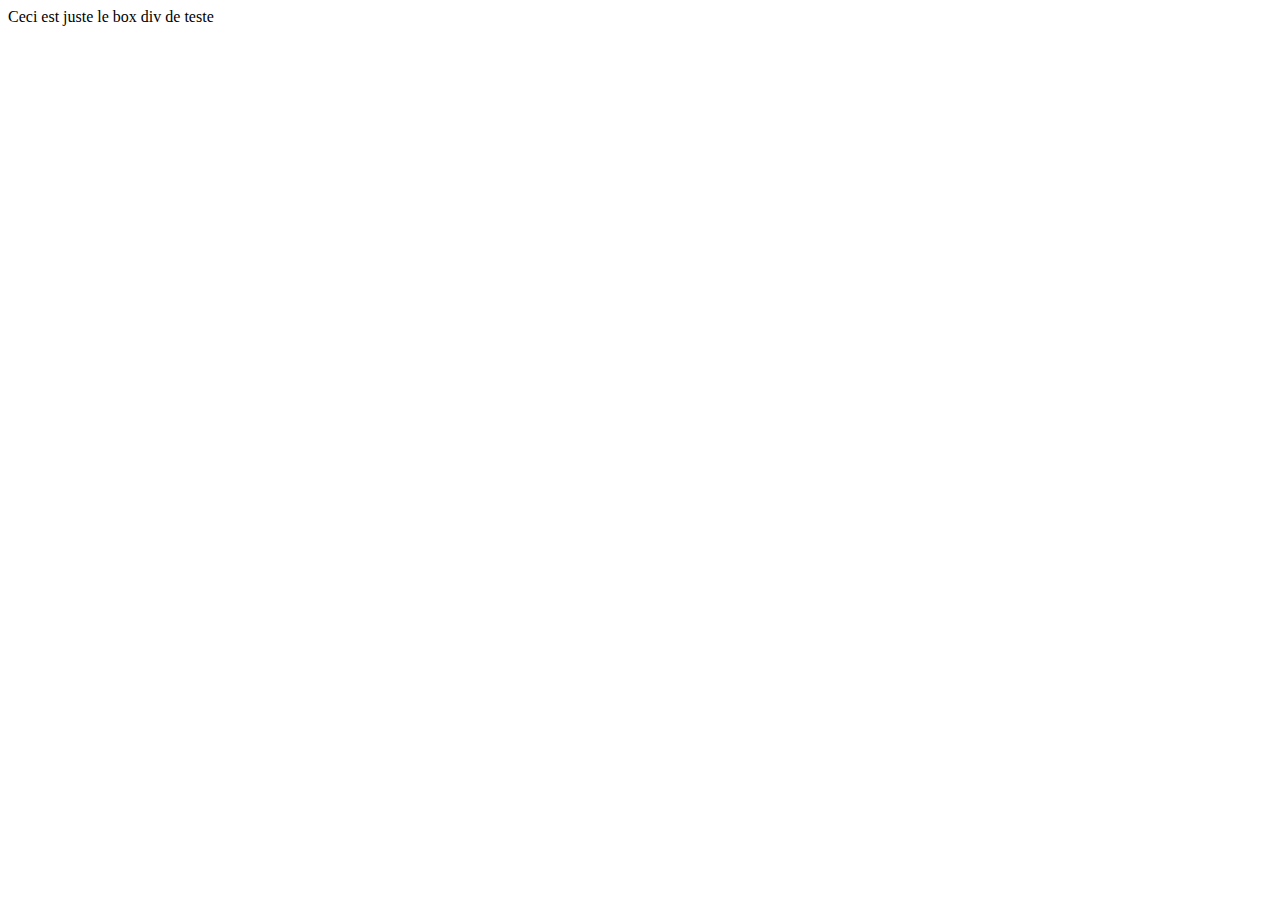
==== cours_js_oc/scripts/chapiter2/index.html @ ce44a862 "J'ai enlever le code d'interface ui html css" ====
<!DOCTYPE html>
<html lang="en">
<head>
    <meta charset="UTF-8">
    <meta name="viewport" content="width=device-width, initial-scale=1.0">
    <title>exo 2</title>
</head>
<body>
    <!-- <img width="250" id="premiereImage" src="im1age.png" alt="Ceci est une image de test" class="photo flexCenter"> -->

    <div class="listMot centrer acitf photo">Ceci est juste le box div de teste</div>
    <script src="app.js"></script>
</body>
</html>
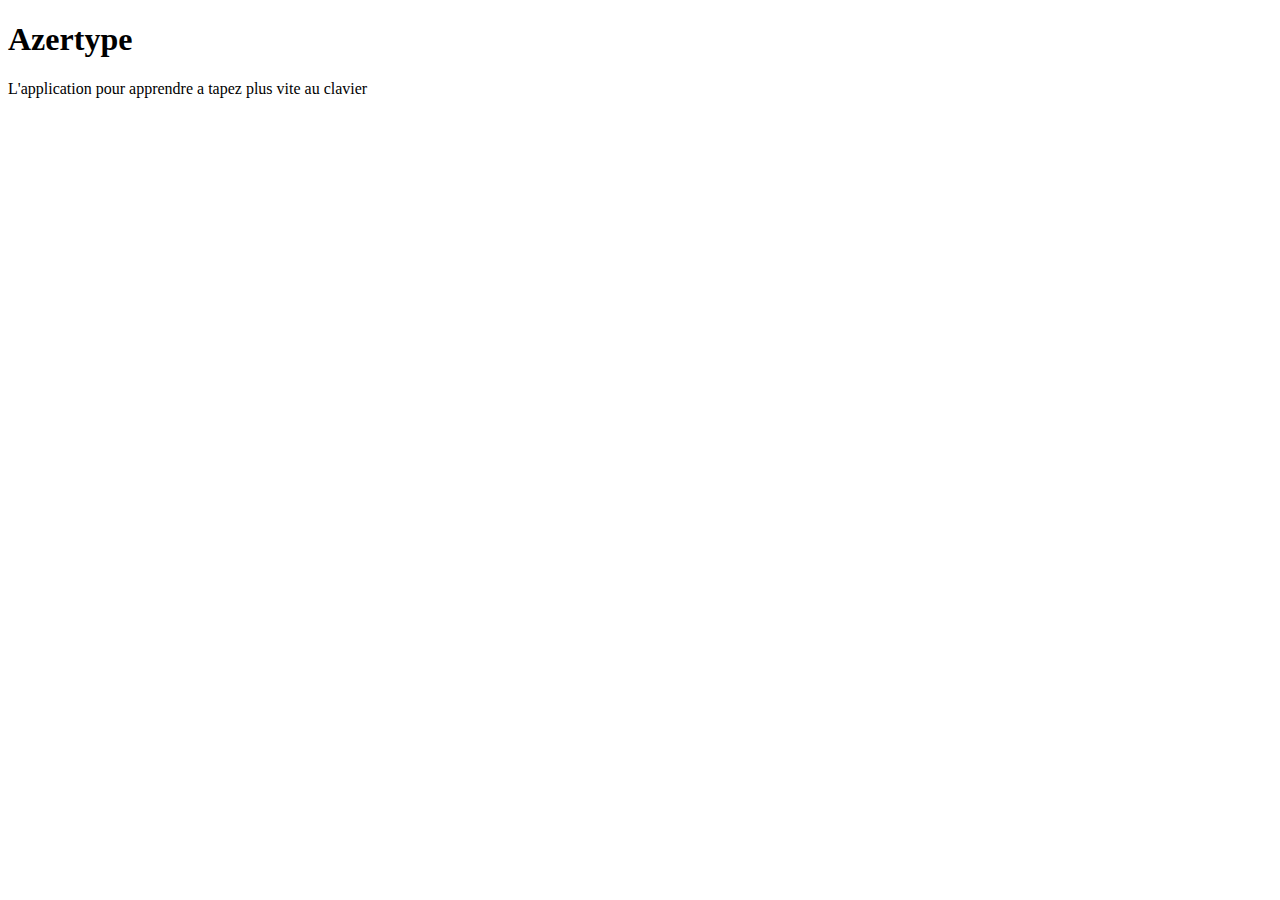
==== commit 4e1a16a5: "La methode de creation de elements avec createElement" ====
--- a/cours_js_oc/scripts/chapiter2/index.html
+++ b/cours_js_oc/scripts/chapiter2/index.html
@@ -8,7 +8,6 @@
 <body>
     <!-- <img width="250" id="premiereImage" src="im1age.png" alt="Ceci est une image de test" class="photo flexCenter"> -->
 
-    <div class="listMot centrer acitf photo">Ceci est juste le box div de teste</div>
     <script src="app.js"></script>
 </body>
 </html>